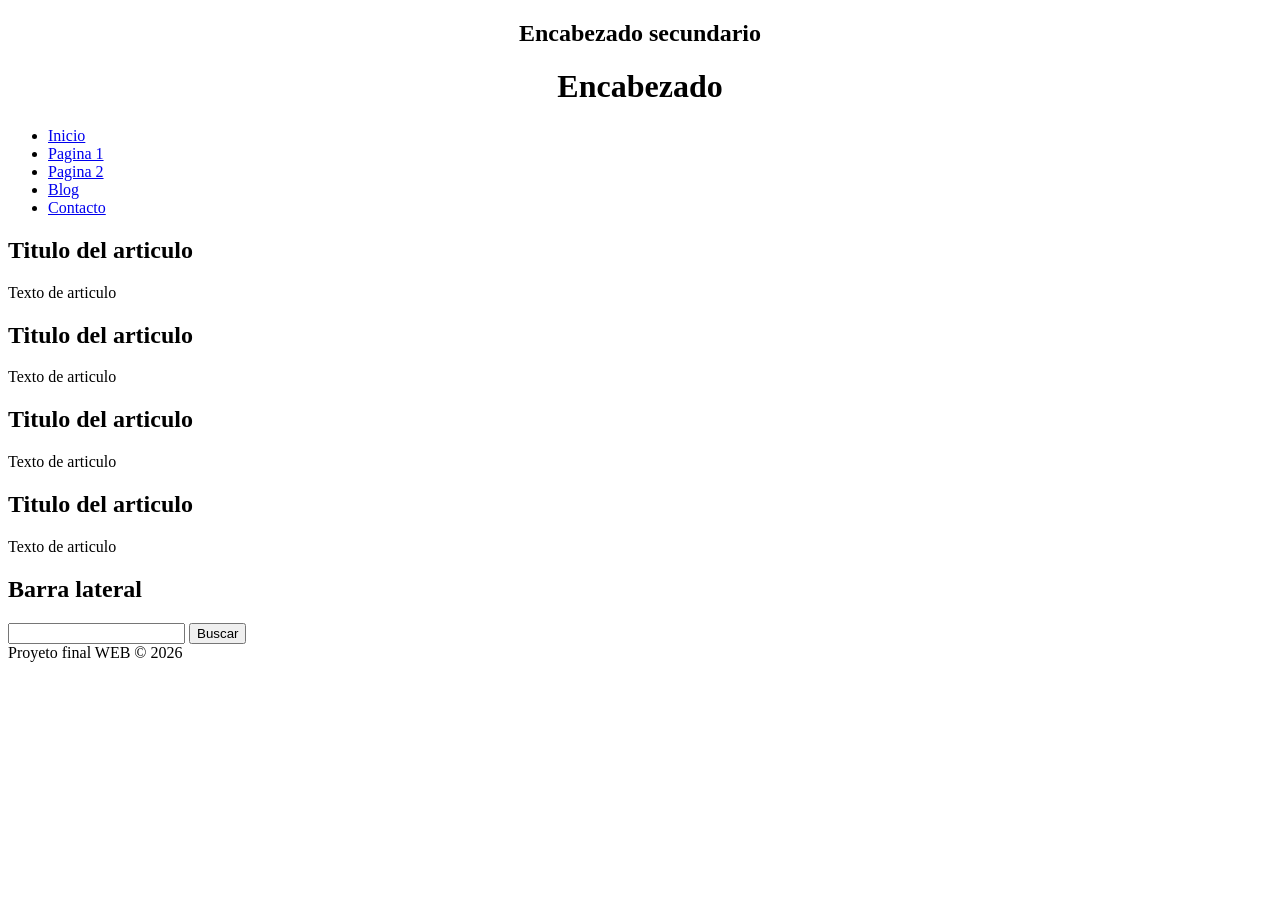
==== index.html @ 28fda268 "css enlazado" ====
<!DOCTYPE html>
<html>
  
  <head>
   <meta charset="utf-8" />
   <title>Proyecto</title>
   <link rel="stylesheet" href="estilos.css" />

  </head>
  
  <body>
    <center>
    
    <h2>Encabezado secundario</h2>
    </center>
    
    <div id="container">

      <header>
        <center><h1>Encabezado</h1></center>

      </header>

      <nav>
        <ul>
          <li>
            <a href="index.html">
              Inicio
            </a>
          </li>
          <li>
            <a href="index.html">
              Pagina 1
            </a>
          </li>
          <li>
            <a href="index.html">
              Pagina 2
            </a>
          </li>
          <li>
            <a href="index.html">
              Blog
            </a>
          </li>
          <li>
            <a href="index.html">
              Contacto
            </a>
          </li>
        </ul>
      </nav>

      <section id="content">

        <article class=" article">
          <h2>Titulo del articulo</h2>
          <p>Texto de articulo</p>
        </article>

        <article class=" article">
          <h2>Titulo del articulo</h2>
          <p>Texto de articulo</p>
        </article>

        <article class=" article">
          <h2>Titulo del articulo</h2>
          <p>Texto de articulo</p>
        </article>

        <article class=" article">
          <h2>Titulo del articulo</h2>
          <p>Texto de articulo</p>
        </article>

      </section>

      <aside>
        <h2>Barra lateral</h2>
        <form>
          <input type="text">
          <input type="submit" value="Buscar" />
        </form>

      </aside>
      <footer>
        Proyeto final WEB &copy; 2026
      </footer>

    </div>

  </body>
</html>
---- estilos.css ----
body{
    background: lightgey;
}

#container{

}

.article{
    
}
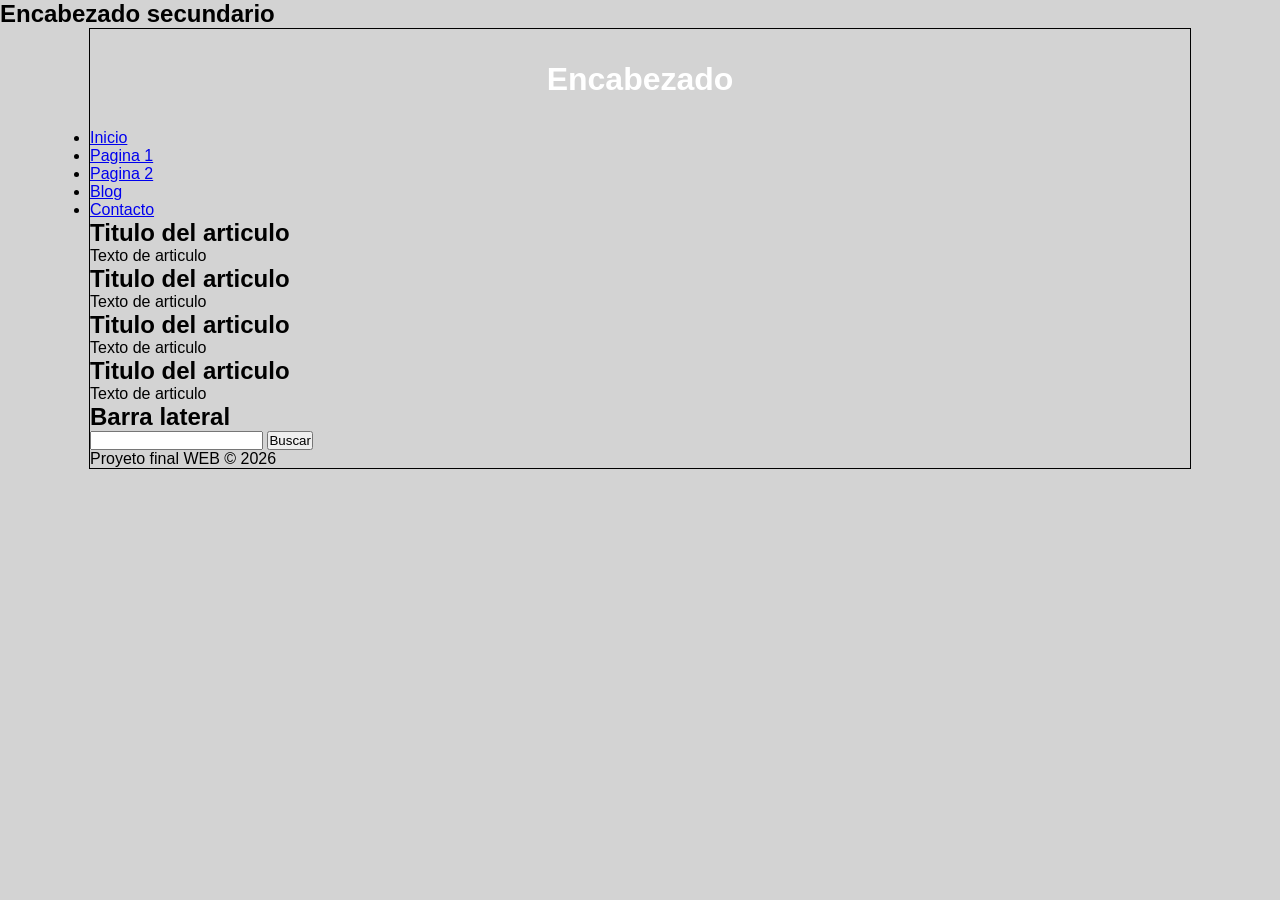
==== commit b05bdb96: "header" ====
--- a/index.html
+++ b/index.html
@@ -9,15 +9,13 @@
   </head>
   
   <body>
-    <center>
     
     <h2>Encabezado secundario</h2>
-    </center>
     
     <div id="container">
 
       <header>
-        <center><h1>Encabezado</h1></center>
+        <h1>Encabezado</h1>
 
       </header>
 
--- a/estilos.css
+++ b/estilos.css
@@ -1,11 +1,32 @@
+*{
+    margin: 0px;
+    padding: 0px;
+}
+
 body{
-    background: lightgey;
+    background: lightgray;
+    font-family: Arial, Helvetica, sans-serif;
 }
 
 #container{
 
+    width: 1100px;
+    margin: 0px auto;
+    border: 1px solid black;
+
+}
+
+header{
+
+    backgound: gray;
+    heigh: 100px;
+    widht: 100px;
+    margin: 0px; 
+    text-align: center;
+    line-height: 100px;
+    color: white;
 }
 
 .article{
-    
+
 }
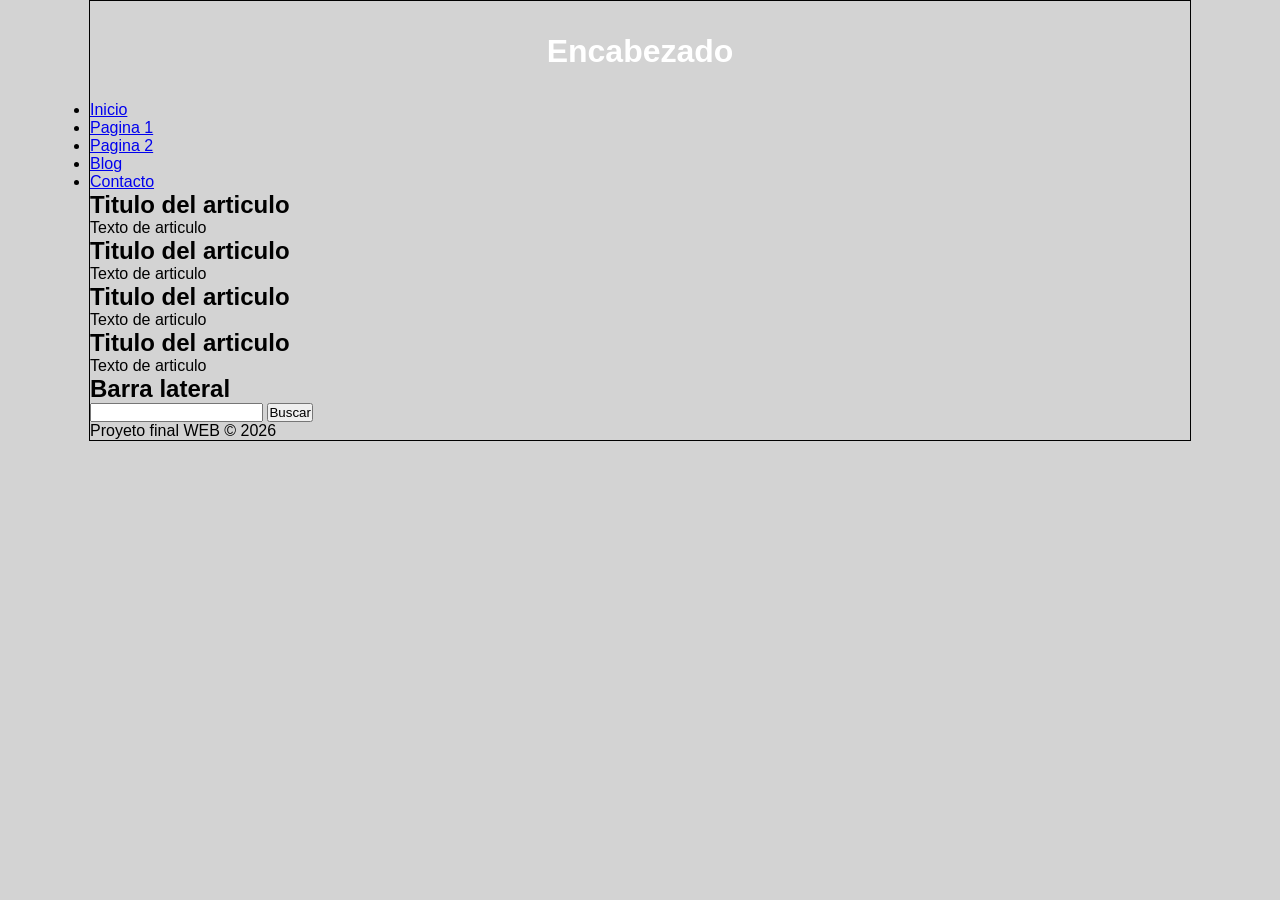
==== commit 7cd28536: "encabezado secundario eliminado" ====
--- a/index.html
+++ b/index.html
@@ -9,8 +9,6 @@
   </head>
   
   <body>
-    
-    <h2>Encabezado secundario</h2>
     
     <div id="container">
 
--- a/estilos.css
+++ b/estilos.css
@@ -18,7 +18,7 @@
 
 header{
 
-    backgound: gray;
+    backgound: rgb(80, 80, 80);
     heigh: 100px;
     widht: 100px;
     margin: 0px; 
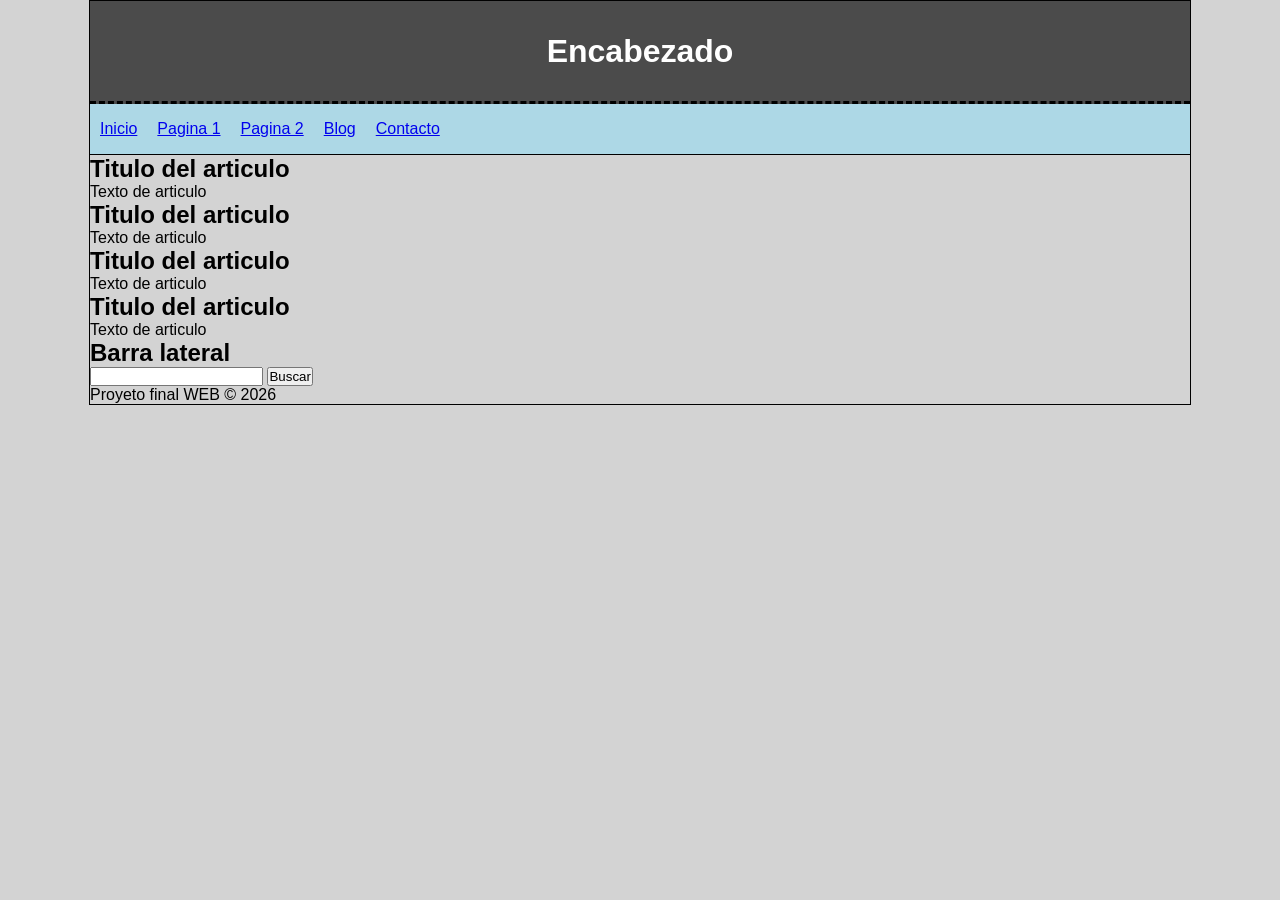
==== commit 7ef459c4: "menu diseño" ====
--- a/index.html
+++ b/index.html
@@ -46,6 +46,7 @@
           </li>
         </ul>
       </nav>
+      <div class="clearfix"></div>
 
       <section id="content">
 
--- a/estilos.css
+++ b/estilos.css
@@ -18,15 +18,35 @@
 
 header{
 
-    backgound: rgb(80, 80, 80);
+    background: rgb(75, 75, 75);
     heigh: 100px;
     widht: 100px;
     margin: 0px; 
     text-align: center;
     line-height: 100px;
     color: white;
+    border-bottom: 3px dashed black;
 }
 
+nav{
+    background: lightblue;
+    height: 50px;
+    border-bottom: 1px solid black;
+    
+
+}
+
+nav ul li{
+    float: left; 
+    list-style: none;
+    margin: 10px;
+    line-height: 30px;
+
+}
+
+.clearfix{
+    clear:both;
+}
 .article{
 
 }
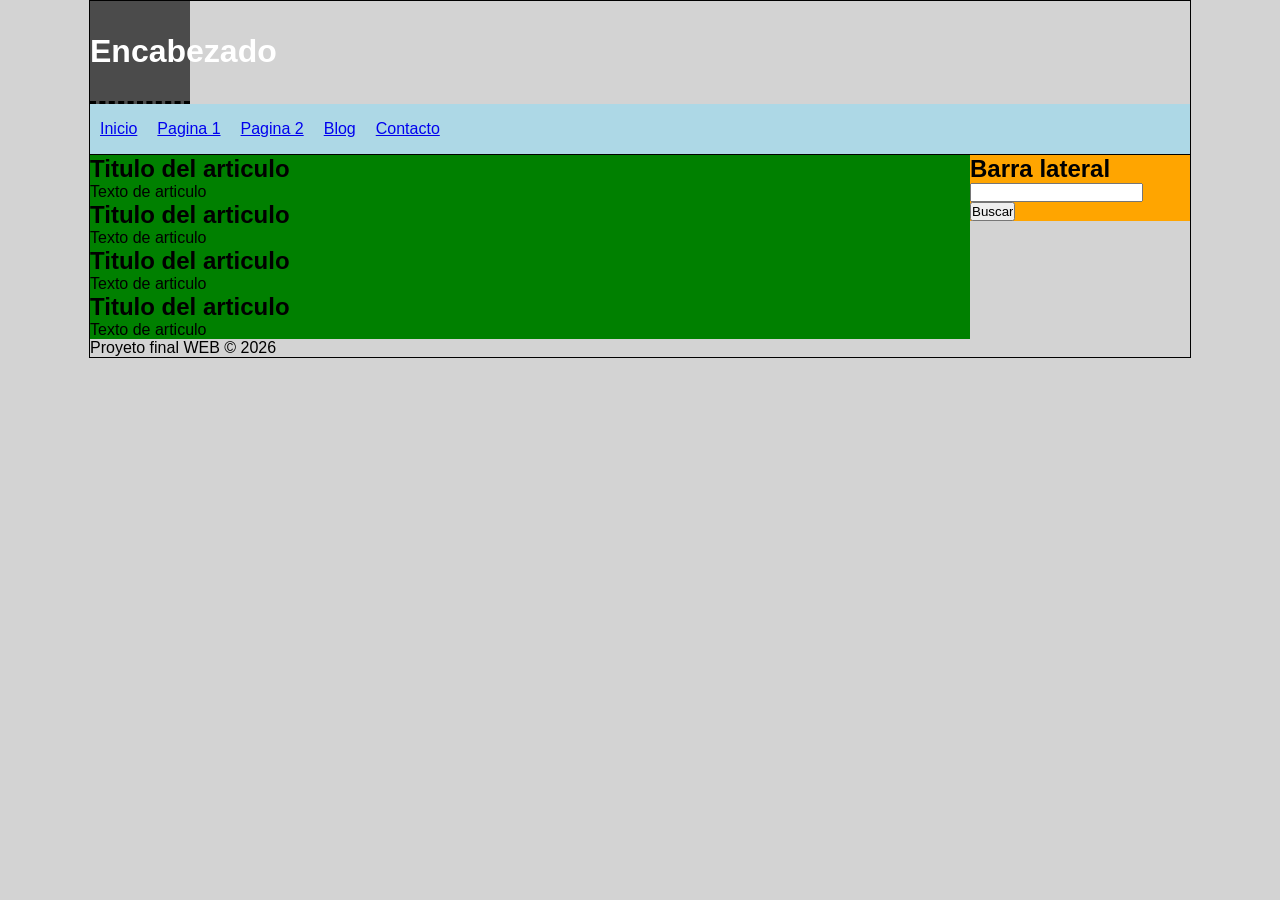
==== commit 30298a24: "barra lateral y contenido estilo" ====
--- a/index.html
+++ b/index.html
@@ -19,33 +19,40 @@
 
       <nav>
         <ul>
+
           <li>
             <a href="index.html">
               Inicio
             </a>
           </li>
+
           <li>
             <a href="index.html">
               Pagina 1
             </a>
           </li>
+
           <li>
             <a href="index.html">
               Pagina 2
             </a>
           </li>
+
           <li>
             <a href="index.html">
               Blog
             </a>
           </li>
+
           <li>
             <a href="index.html">
               Contacto
             </a>
           </li>
+
         </ul>
       </nav>
+
       <div class="clearfix"></div>
 
       <section id="content">
@@ -80,6 +87,9 @@
         </form>
 
       </aside>
+
+      <div class="clearfix"></div>
+      
       <footer>
         Proyeto final WEB &copy; 2026
       </footer>
--- a/estilos.css
+++ b/estilos.css
@@ -19,8 +19,8 @@
 header{
 
     background: rgb(75, 75, 75);
-    heigh: 100px;
-    widht: 100px;
+    height: 100px;
+    width: 100px;
     margin: 0px; 
     text-align: center;
     line-height: 100px;
@@ -47,6 +47,19 @@
 .clearfix{
     clear:both;
 }
+
+#content{
+    float:left;
+    width: 80%;
+    background: green;
+
+}
+
+aside{
+    float:left;
+    width: 20%;
+    background: orange;
+}
 .article{
 
 }
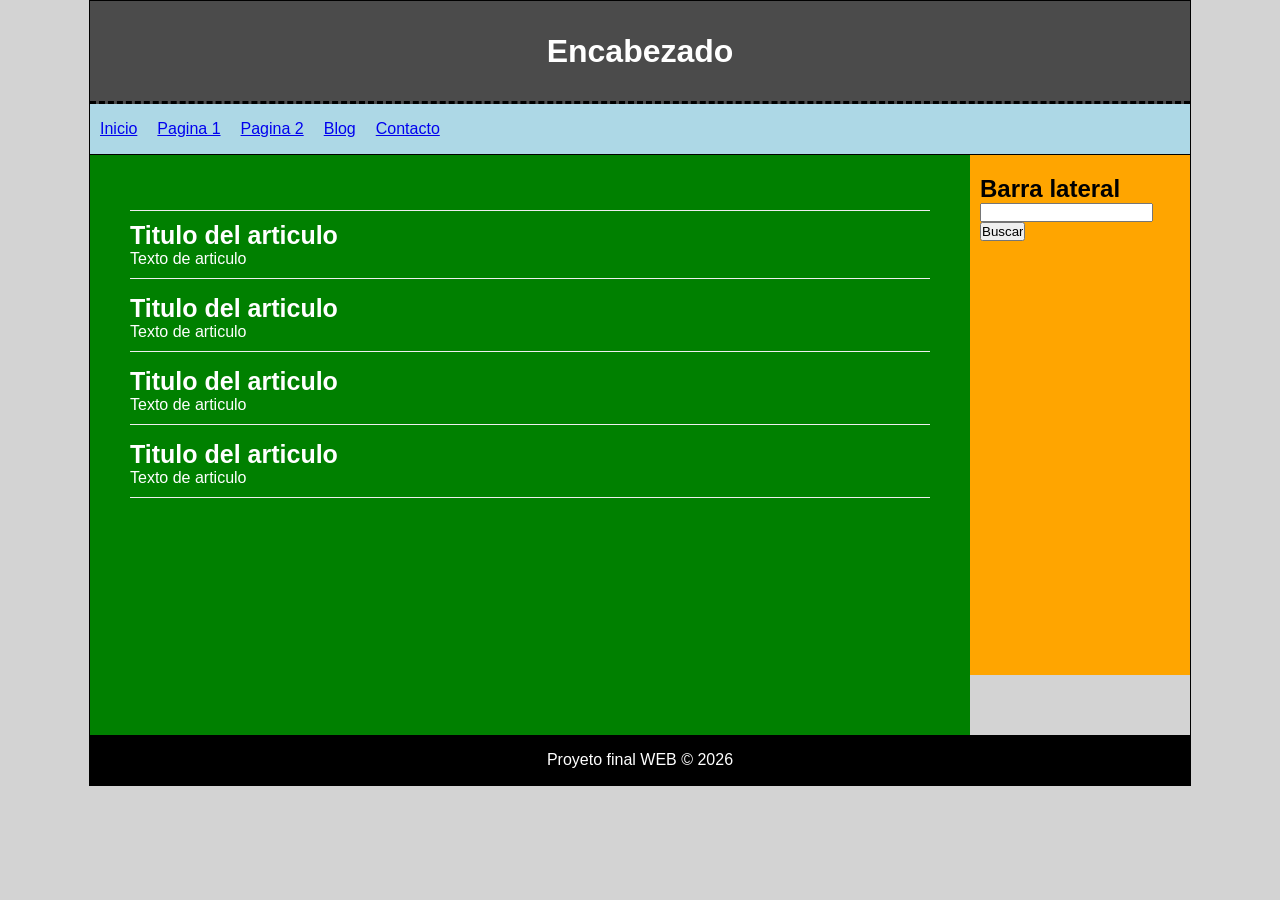
==== commit 96d42376: "paginas diseño" ====
--- a/index.html
+++ b/index.html
@@ -21,33 +21,23 @@
         <ul>
 
           <li>
-            <a href="index.html">
-              Inicio
-            </a>
+            <a href="index.html">Inicio</a>
           </li>
 
           <li>
-            <a href="index.html">
-              Pagina 1
-            </a>
+            <a href="pagina1.html">Pagina 1</a>
           </li>
 
           <li>
-            <a href="index.html">
-              Pagina 2
-            </a>
+            <a href="pagina2.html">Pagina 2</a>
           </li>
 
           <li>
-            <a href="index.html">
-              Blog
-            </a>
+            <a href="blog.html">Blog</a>
           </li>
 
           <li>
-            <a href="index.html">
-              Contacto
-            </a>
+            <a href="contacto.html">Contacto</a>
           </li>
 
         </ul>
@@ -89,7 +79,7 @@
       </aside>
 
       <div class="clearfix"></div>
-      
+
       <footer>
         Proyeto final WEB &copy; 2026
       </footer>
--- a/estilos.css
+++ b/estilos.css
@@ -20,7 +20,7 @@
 
     background: rgb(75, 75, 75);
     height: 100px;
-    width: 100px;
+    
     margin: 0px; 
     text-align: center;
     line-height: 100px;
@@ -50,16 +50,44 @@
 
 #content{
     float:left;
-    width: 80%;
+    width: calc(80% - 80px);
+    min-height: 500px;
     background: green;
+    padding: 40px;
 
+}
+
+.article{
+    color: white;
+    margin-top: 15px;
+    margin-bottom: 15px;
+    padding-bottom: 10px;
+    border-bottom: 1px solid #eee;
+}
+
+.article:first-child{
+    padding-top: 10px;
+    border-top: 1px solid #eee;
+}
+
+.article h2{
+    font-size: 25px;
 }
 
 aside{
     float:left;
-    width: 20%;
+    width: calc(20% - 20px);
     background: orange;
+    min-height: 500px;
+    padding-left: 10px;
+    padding-right: 10px;
+    padding-top: 20px;
 }
-.article{
 
-}+footer{
+    background: black;
+    color: white;
+    text-align: center;
+    height: 50px;
+    line-height: 50px;
+}
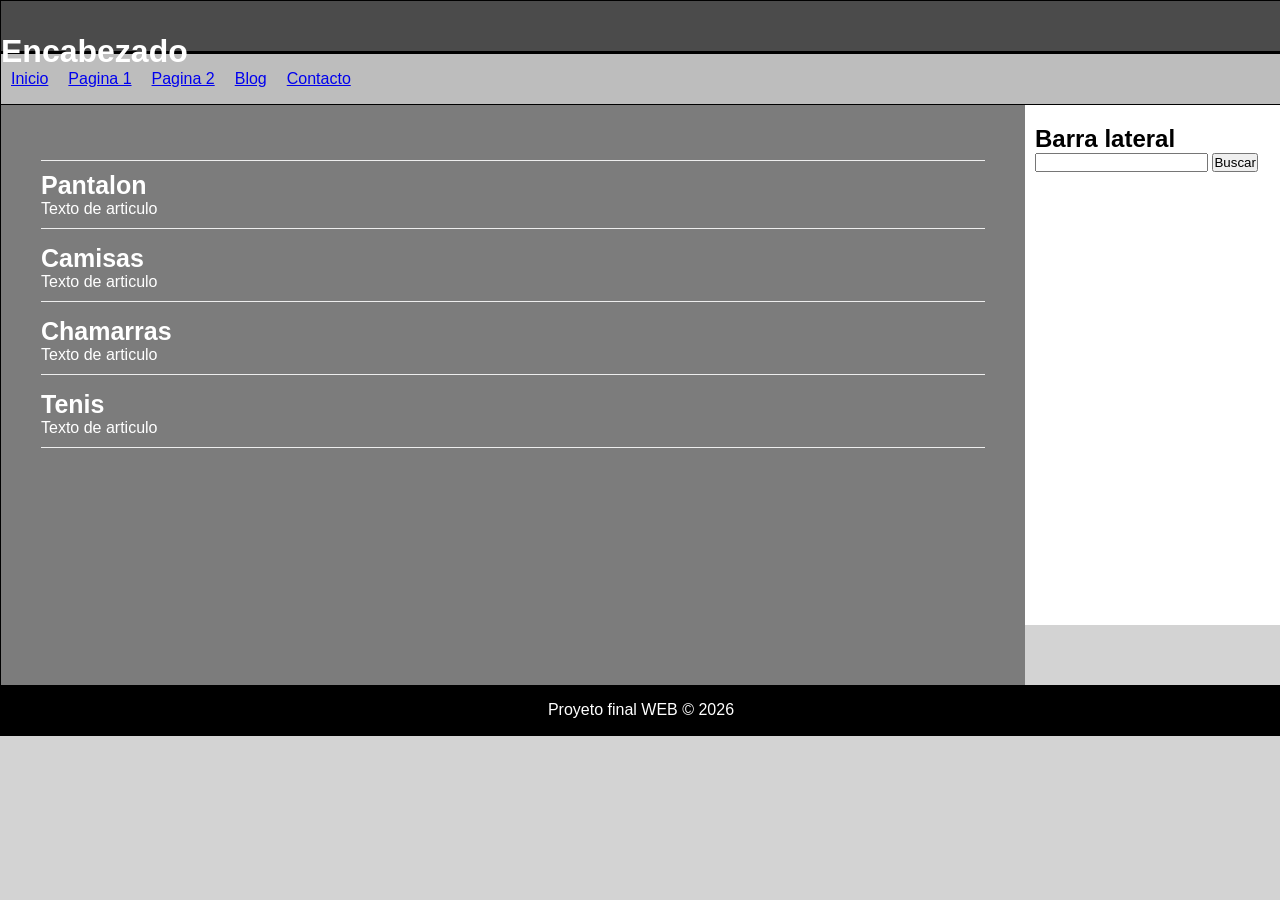
==== commit e7da6318: "articulos actualizados" ====
--- a/index.html
+++ b/index.html
@@ -48,22 +48,22 @@
       <section id="content">
 
         <article class=" article">
-          <h2>Titulo del articulo</h2>
+          <h2>Pantalon</h2>
           <p>Texto de articulo</p>
         </article>
 
         <article class=" article">
-          <h2>Titulo del articulo</h2>
+          <h2>Camisas</h2>
           <p>Texto de articulo</p>
         </article>
 
         <article class=" article">
-          <h2>Titulo del articulo</h2>
+          <h2>Chamarras</h2>
           <p>Texto de articulo</p>
         </article>
 
         <article class=" article">
-          <h2>Titulo del articulo</h2>
+          <h2>Tenis</h2>
           <p>Texto de articulo</p>
         </article>
 
--- a/estilos.css
+++ b/estilos.css
@@ -4,13 +4,13 @@
 }
 
 body{
-    background: lightgray;
+    background: rgb(211, 211, 211);
     font-family: Arial, Helvetica, sans-serif;
 }
 
 #container{
 
-    width: 1100px;
+    width: 100%;
     margin: 0px auto;
     border: 1px solid black;
 
@@ -19,17 +19,16 @@
 header{
 
     background: rgb(75, 75, 75);
-    height: 100px;
-    
+    height: 50px;
     margin: 0px; 
-    text-align: center;
+    text-align: left;
     line-height: 100px;
     color: white;
-    border-bottom: 3px dashed black;
+    border-bottom: 3px solid black;
 }
 
 nav{
-    background: lightblue;
+    background: rgb(189, 189, 189);
     height: 50px;
     border-bottom: 1px solid black;
     
@@ -52,8 +51,20 @@
     float:left;
     width: calc(80% - 80px);
     min-height: 500px;
-    background: green;
+    background: rgb(124, 124, 124);
     padding: 40px;
+
+}
+
+#imagen{
+    
+    width: 100%;
+    min-height: 500px;
+    margin: 0px auto;
+    border: 1px solid black;
+    background: rgb(124, 124, 124);
+    
+    
 
 }
 
@@ -77,7 +88,7 @@
 aside{
     float:left;
     width: calc(20% - 20px);
-    background: orange;
+    background: rgb(255, 255, 255);
     min-height: 500px;
     padding-left: 10px;
     padding-right: 10px;
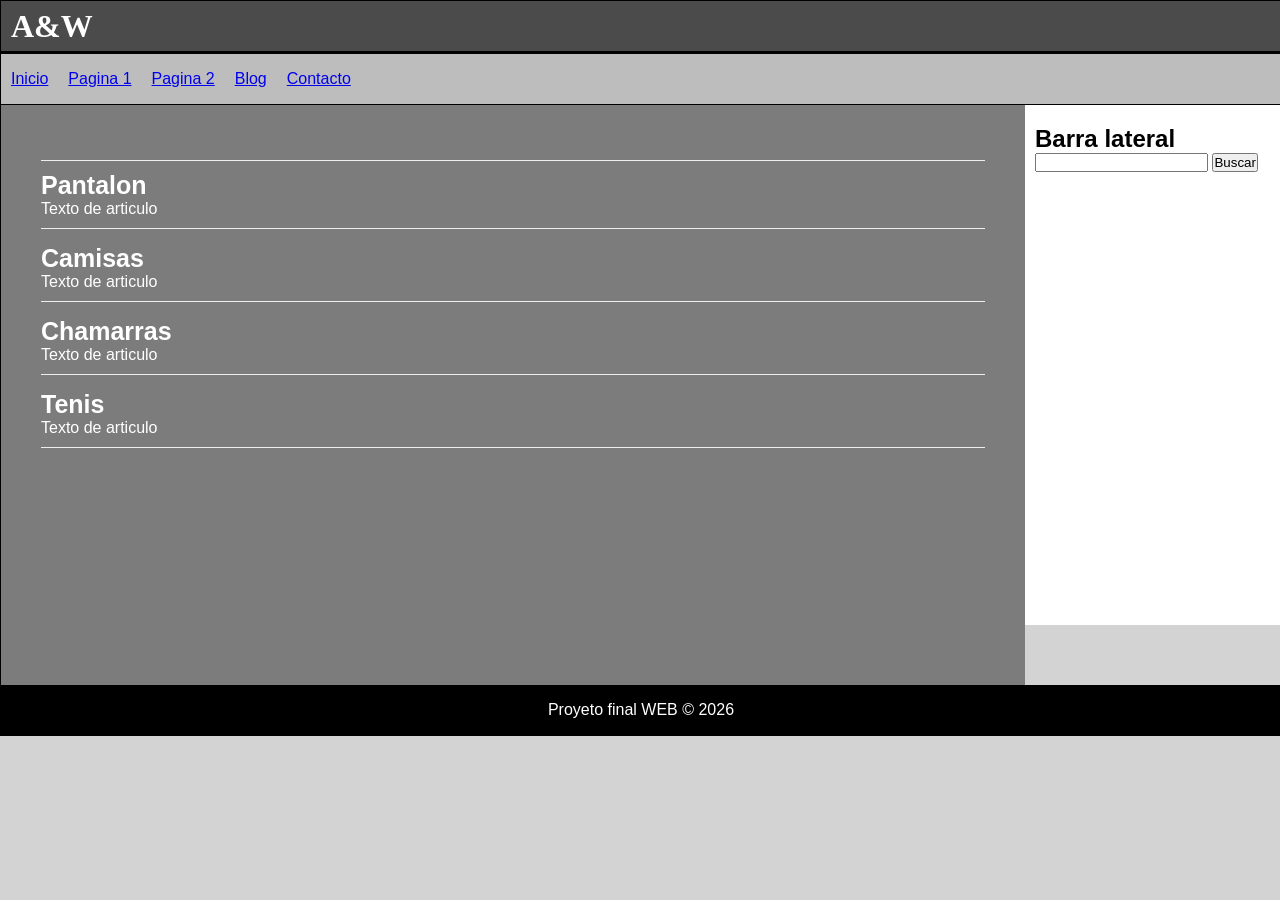
==== commit 5c2ef9e3: "Encabezado principal" ====
--- a/index.html
+++ b/index.html
@@ -13,7 +13,7 @@
     <div id="container">
 
       <header>
-        <h1>Encabezado</h1>
+        <h1>A&W</h1>
 
       </header>
 
--- a/estilos.css
+++ b/estilos.css
@@ -17,13 +17,14 @@
 }
 
 header{
-
+    font-family: 'Playfair Display', serif;
     background: rgb(75, 75, 75);
     height: 50px;
     margin: 0px; 
     text-align: left;
-    line-height: 100px;
+    line-height: 50px;
     color: white;
+    padding-left: 10px;
     border-bottom: 3px solid black;
 }
 
